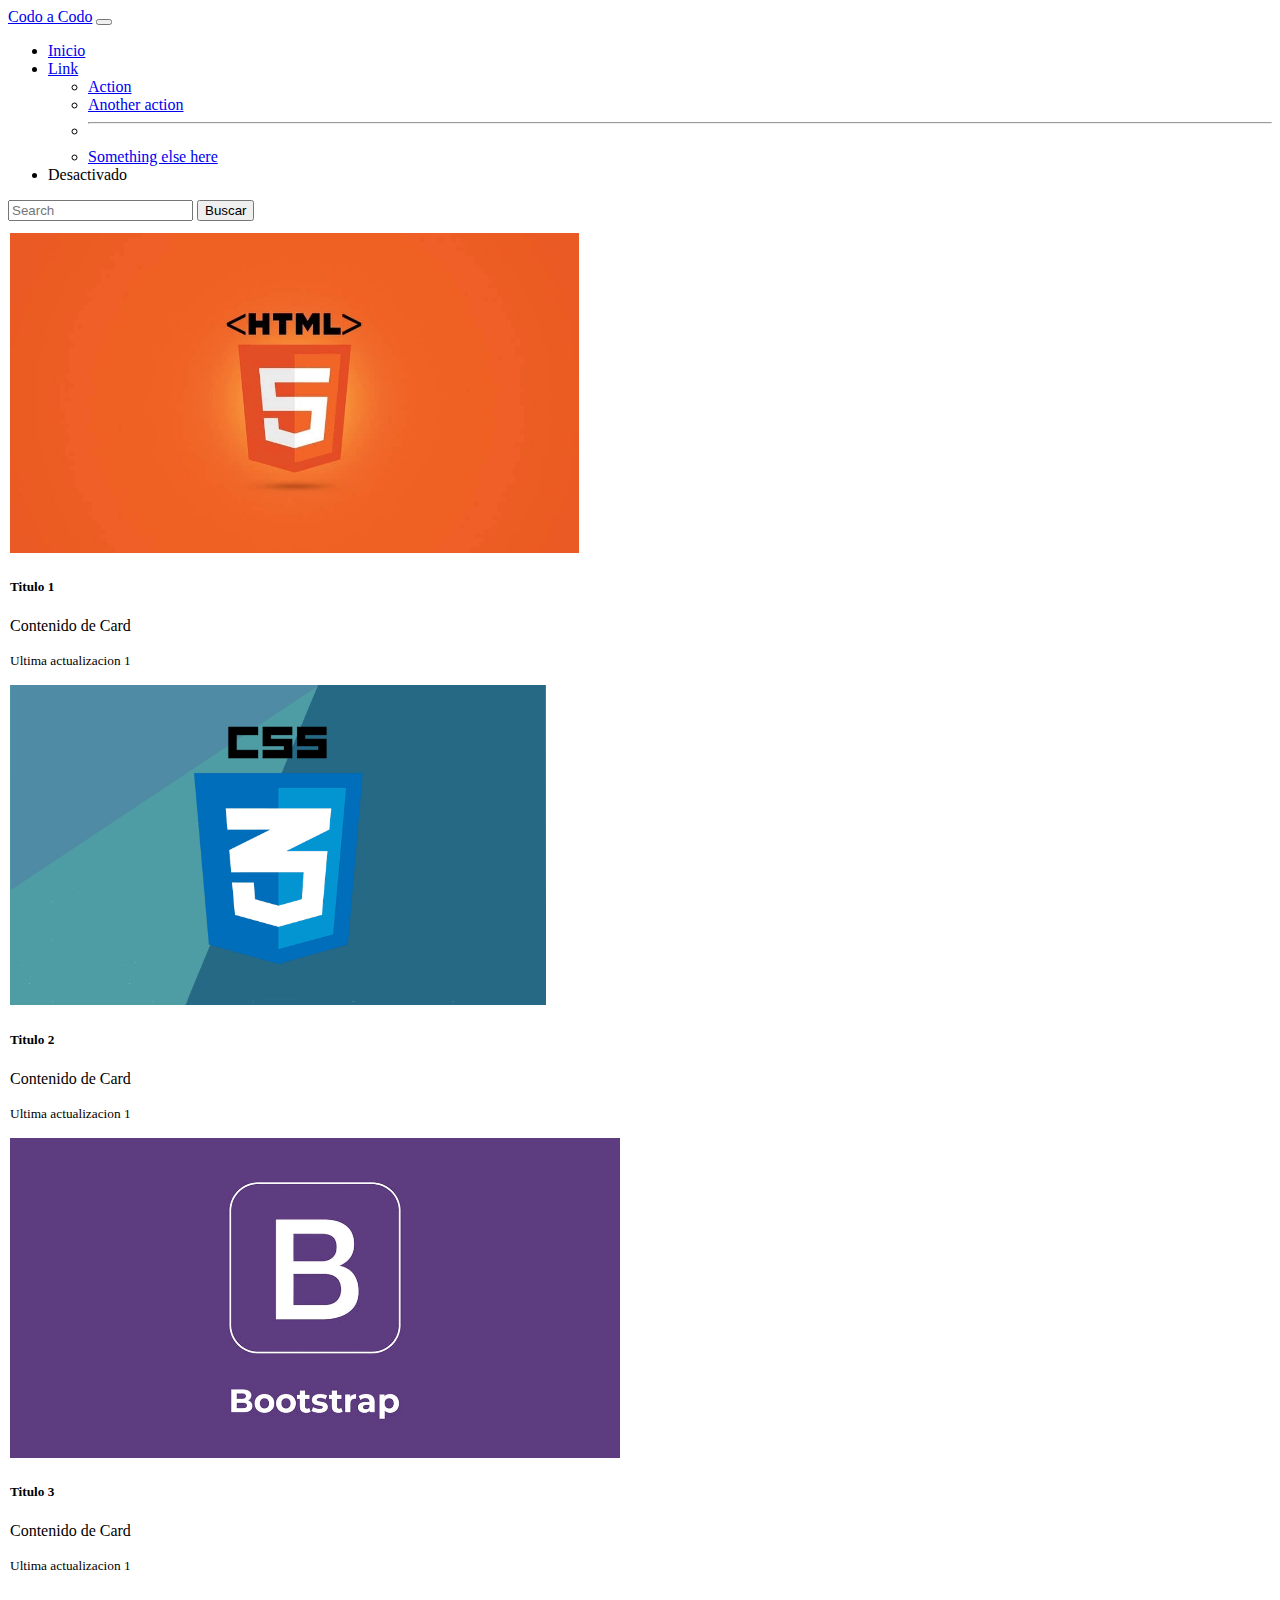
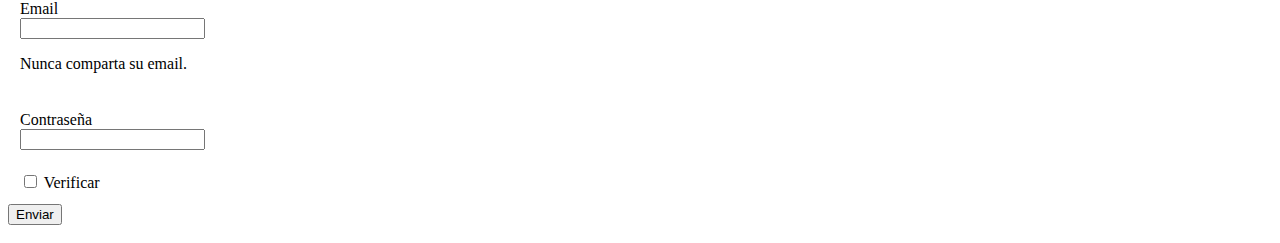
==== index.html @ 45806d86 "Actividad Practica Obligatoria" ====
<!DOCTYPE html>
<html lang="en">
<head>
    <meta charset="UTF-8">
    <meta http-equiv="X-UA-Compatible" content="IE=edge">
    <meta name="viewport" content="width=device-width, initial-scale=1.0">
    <title>Trabajo Practico Obligatorio</title>
    <link href="https://cdn.jsdelivr.net/npm/bootstrap@5.1.3/dist/css/bootstrap.min.css" rel="stylesheet" integrity="sha384-1BmE4kWBq78iYhFldvKuhfTAU6auU8tT94WrHftjDbrCEXSU1oBoqyl2QvZ6jIW3" crossorigin="anonymous">
    <link rel="stylesheet" href="style.css">
</head>

<body>
    <main>
        <nav class="navbar navbar-expand-lg navbar-light bg-light">
            <div class="container-fluid">
              <a class="navbar-brand" href="#">Codo a Codo</a>
              <button class="navbar-toggler" type="button" data-bs-toggle="collapse" data-bs-target="#navbarSupportedContent" aria-controls="navbarSupportedContent" aria-expanded="false" aria-label="Toggle navigation">
                <span class="navbar-toggler-icon"></span>
              </button>
              <div class="collapse navbar-collapse" id="navbarSupportedContent">
                <ul class="navbar-nav me-auto mb-2 mb-lg-0">
                  <li class="nav-item">
                    <a class="nav-link active" aria-current="page" href="#">Inicio</a>
                  </li>
                  <li class="nav-item">
                    <a class="nav-link" href="#">Link</a>
                  </li>
                    <ul class="dropdown-menu" aria-labelledby="navbarDropdown">
                      <li><a class="dropdown-item" href="#">Action</a></li>
                      <li><a class="dropdown-item" href="#">Another action</a></li>
                      <li><hr class="dropdown-divider"></li>
                      <li><a class="dropdown-item" href="#">Something else here</a></li>
                    </ul>
                  </li>
                  <li class="nav-item">
                    <a class="nav-link desactivado">Desactivado</a>
                  </li>
                </ul>
                <form class="d-flex">
                  <input class="form-control me-2" type="search" placeholder="Search" aria-label="Search">
                  <button class="btn btn-outline-success" type="submit">Buscar</button>
                </form>
              </div>
            </div>
          </nav>
          
          <div class="card-group">
            <div class="card">
              <img src="img/etiquetas-html.webp" class="card-img-top" alt="logo-html">
              <div class="card-body">
                <h5 class="card-title">Titulo 1</h5>
                <p class="card-text">Contenido de Card</p>
                <p class="card-text"><small class="text-muted">Ultima actualizacion 1</small></p>
              </div>
            </div>
            <div class="card">
              <img src="img/css_blog.png" class="card-img-top" alt="logo-css">
              <div class="card-body">
                <h5 class="card-title">Titulo 2</h5>
                <p class="card-text">Contenido de Card</p>
                <p class="card-text"><small class="text-muted">Ultima actualizacion 1</small></p>
              </div>
            </div>
            <div class="card">
              <img src="img/bootstrap-social-share.png" class="card-img-top" alt="logo-bootstrap">
              <div class="card-body">   
                <h5 class="card-title">Titulo 3</h5>
                <p class="card-text">Contenido de Card</p>
                <p class="card-text"><small class="text-muted">Ultima actualizacion 1</small></p>
              </div>
            </div>
          </div>

          <div class="div-input">
            <label for="">Email</label>
            <div class="input-group mb-3">
                <input type="text" class="form-control" aria-label="Text input with checkbox">
            </div>
            <p class="message">Nunca comparta su email.</p>
          </div>

          <div class="div-input">
            <label for="">Contraseña</label>
            <div class="input-group mb-3">
                <input type="text" class="form-control" aria-label="Text input with checkbox">
            </div>
          </div>

          <div class="div-input">
            <input type="checkbox" name="Verificar" id=""> Verificar
          </div>
          
          <input class="btn btn-primary" type="submit" value="Enviar">
    </main>
</body>
</html>
---- style.css ----
.card-img-top {
    height: 20rem;
}

.card {
    margin: 2px;
}

.div-input {
    margin: 2px;
    padding: 10px;
}

.btn {
    margin-bottom: 10px;
}
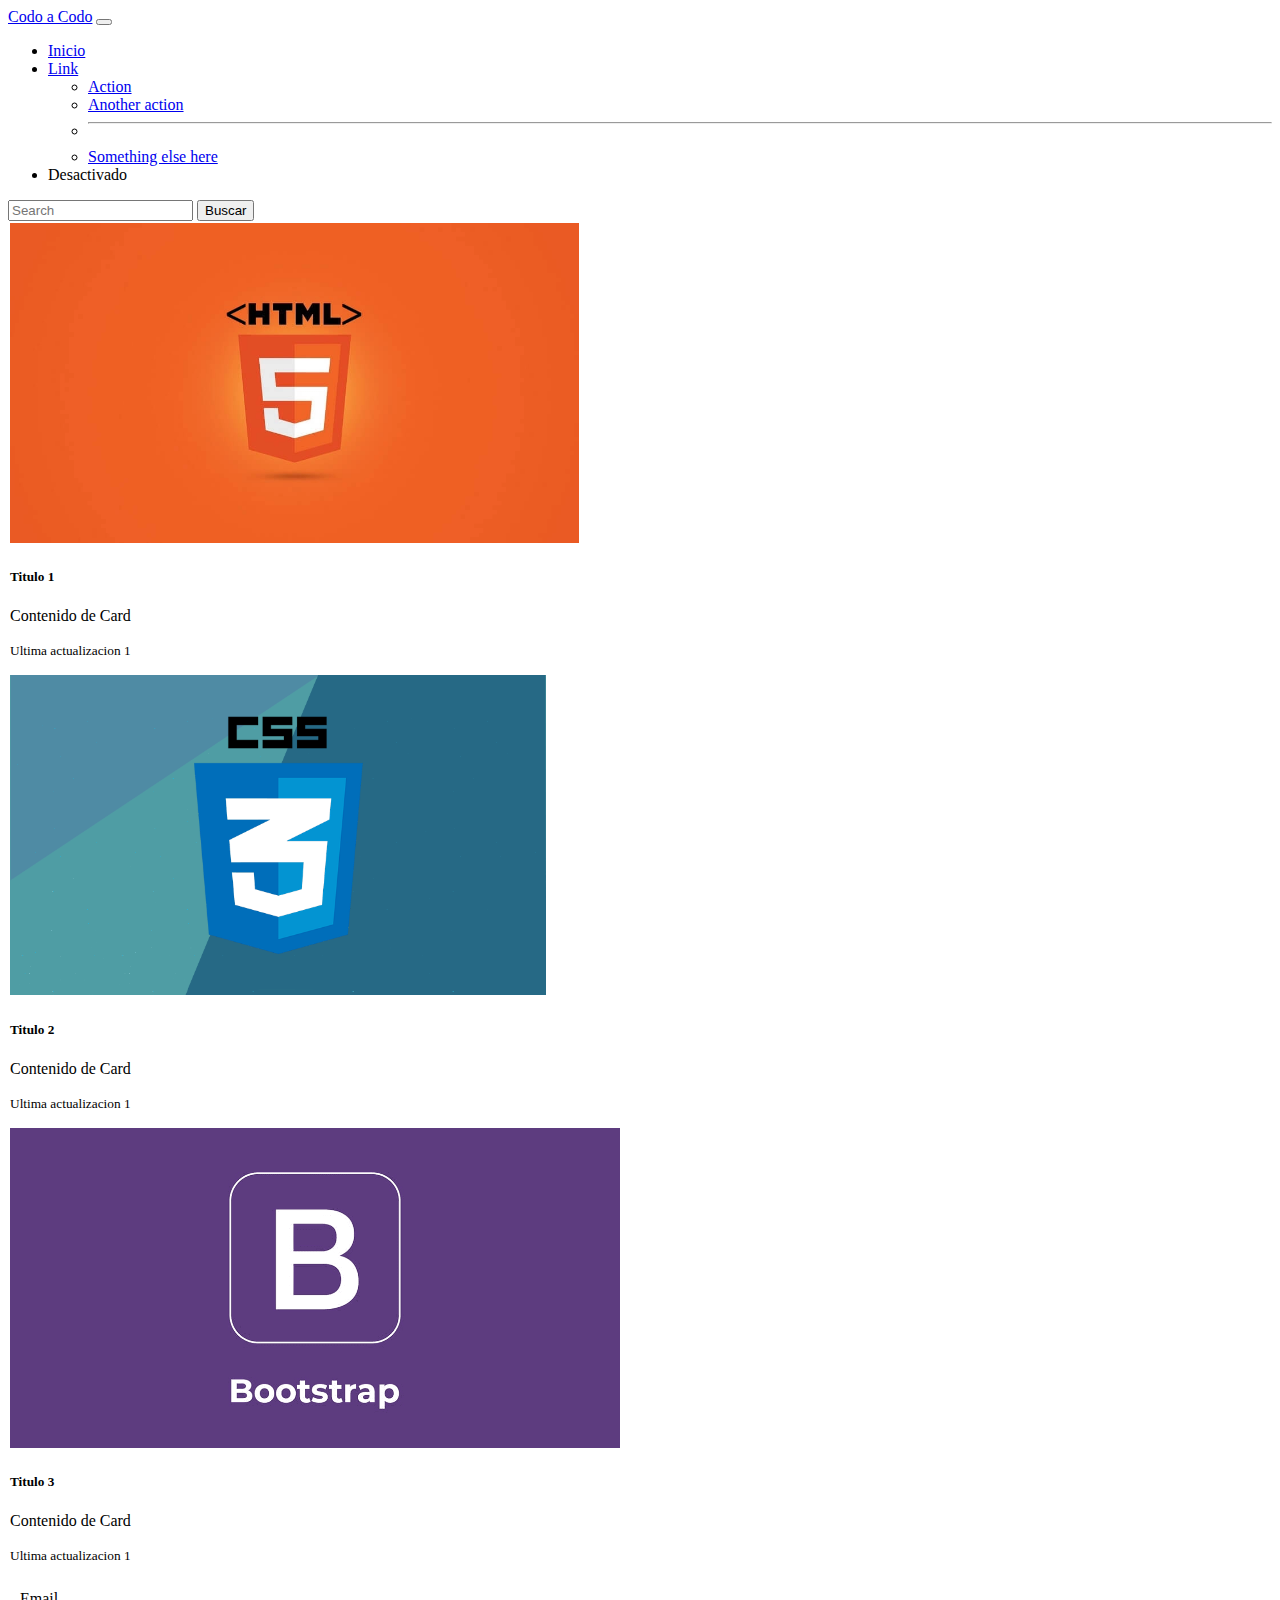
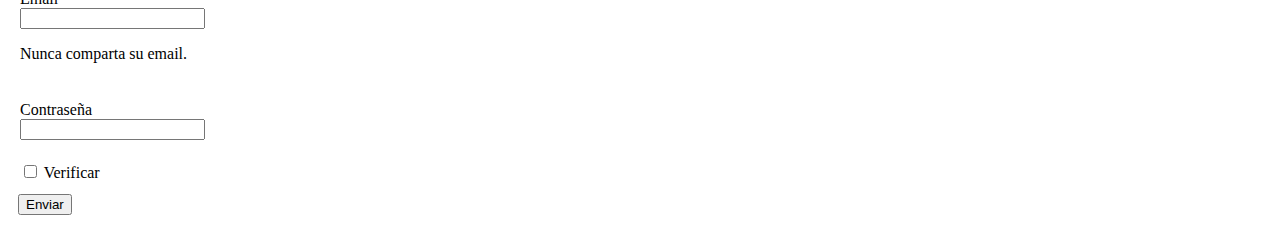
==== commit 09895d0b: "Final" ====
--- a/index.html
+++ b/index.html
@@ -90,7 +90,10 @@
             <input type="checkbox" name="Verificar" id=""> Verificar
           </div>
           
-          <input class="btn btn-primary" type="submit" value="Enviar">
+          <div class="div-btn">
+            <input class="btn btn-primary" type="submit" value="Enviar">
+          </div>
+          
     </main>
 </body>
 </html>--- a/style.css
+++ b/style.css
@@ -11,6 +11,7 @@
     padding: 10px;
 }
 
-.btn {
+.div-btn {
     margin-bottom: 10px;
+    margin-left: 10px;
 }